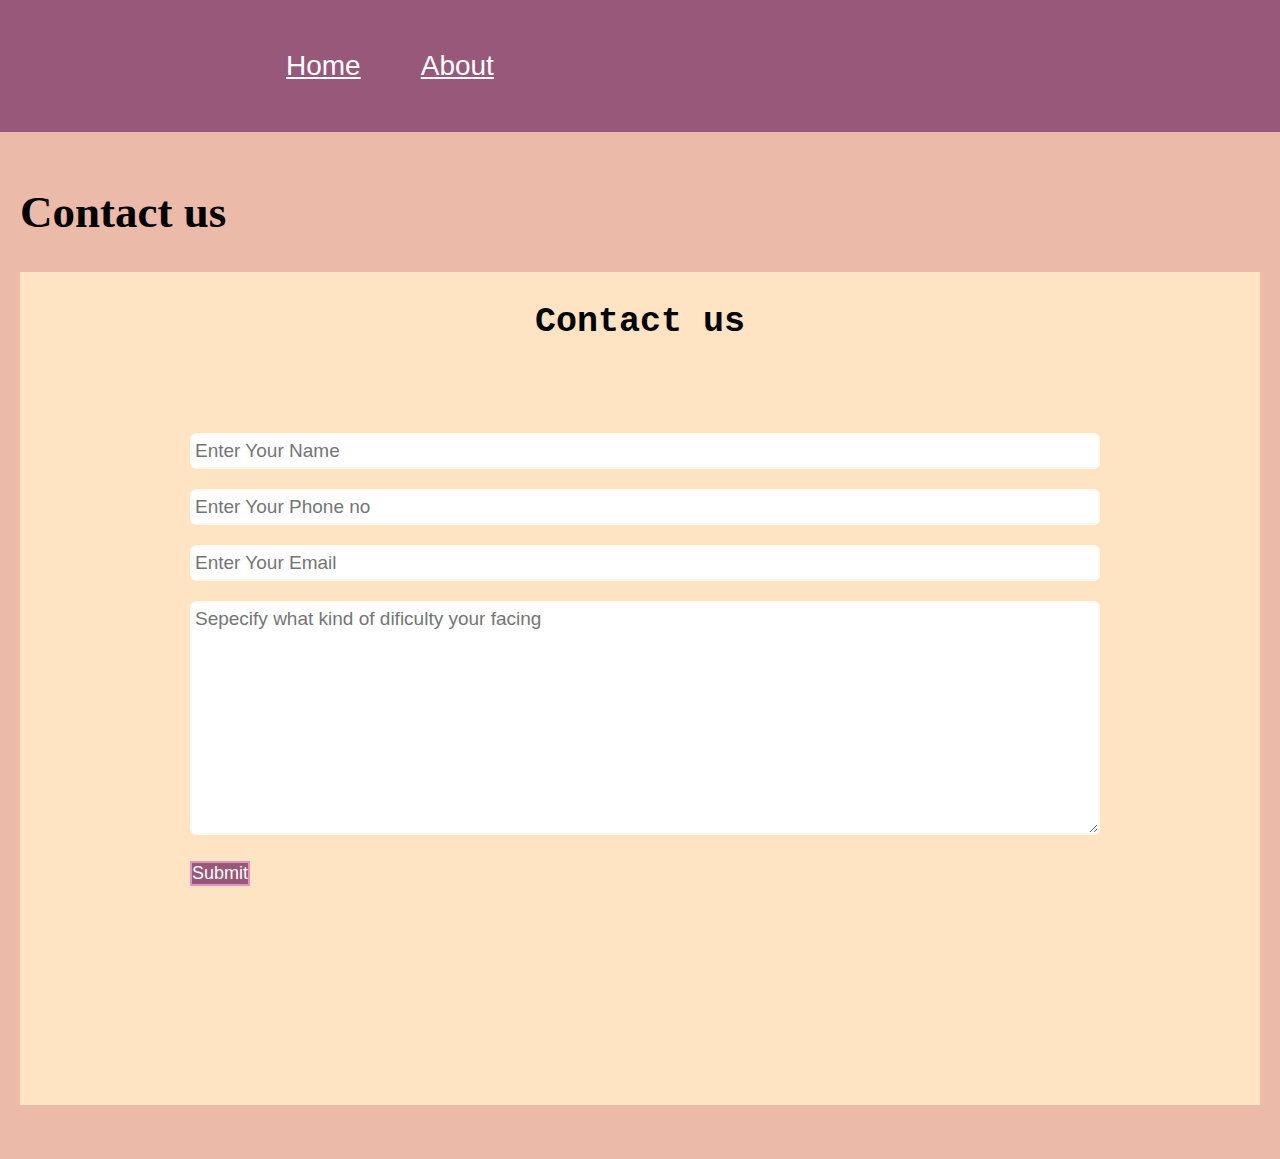
==== contact.html @ e4efd4dd "Add files via upload" ====
<!DOCTYPE html>
<html lang="en">
<head>
    <meta charset="UTF-8">
    <meta name="viewport" content="width=device-width, initial-scale=1.0">
    <title>Document</title>
    <link rel="stylesheet" href="style.css">
</head>
<body>
    <nav class="nav-bg">
        <ul class="nav-li">
            <li><a href="index.html">Home</a></li>
            <li><a href="about.html">About</a></li>
            
        </ul>
    </nav>
    <main class="main">
        <section>
            <br>
            <h2>Contact us </h2>
        </section>
        <section>
            <br>
            <section class="contact">
                <h2 class="text-center">Contact us</h2>
                <div class="form">
                    <input class = "form-input" type="text" name = "name" id = "name" placeholder="Enter Your Name">
                    <input class = "form-input" type="text" name = "phone" id = "phone" placeholder="Enter Your Phone no">
                    <input class = "form-input" type="email" name = "email" id = "email" placeholder="Enter Your Email">
                    <textarea class = "form-input"name="text" id="text" cols="30" rows="10" placeholder="Sepecify what kind of dificulty your facing"></textarea>
                    <button class="bttn">Submit</button>
                </div>
            </section>
    </section><br>
    
</main>
</body>
</html>
---- style.css ----
*{
    margin: 0;
    padding: 0;
}

.nav-bg{
    display: flex;
    justify-content: center;
    align-items: center;
    position: sticky;
    top:0;
    cursor: pointer;
    background-color: rgb(152, 88, 122);
}



.nav-li{
   width: 60%;
   color: white;
   display: flex;
   align-items: center;
   background-color: rgb(152, 88, 122);
}

.nav-li li{
    list-style: none;
    padding: 20px 30px;
    font-size: 28px;
    text-decoration: none;
    font-family:'Gill Sans', 'Gill Sans MT', Calibri, 'Trebuchet MS', sans-serif ;
}

.nav-li li a[href="about.html"]{
    color:white;
   
    
}

.nav-li li a[href="contact.html"]{
    color:white;
   
}

.nav-li li a[href="index.html"]{
    color:white;
   
}

body{
    
    background-color: rgb(236, 186, 169);
    
}
.main{
    padding: 20px;
    background-color: rgb(236, 186, 169);
    font-size: 30px;
    
}
.main p{
 font-size: 30px;
}

.contact{
    background-color:bisque;
    height: 833px;
}

.text-center{
    padding-top: 20px;
    text-align: center;
    padding: 30px;
    font-family: 'Courier New', Courier, monospace;
    font-size:35px;
}

.form{
    max-width:900px;
    margin: 26px auto;
}

.form-input{
    margin: 10px 0;
    padding: 5px 3px;
    width:100%;
    font-size: 19px;
    color:rgb(178, 198, 140);
    border: 2px solid floralwhite;
    text-decoration: none;
    border-radius: 6px;
    background-color: white;
    font-family:Verdana, Geneva, Tahoma, sans-serif;

}


img{
   padding: 50px;
   align-items:center;
   justify-content: center;
   display: flex;

}

h3{
    font-size: 34px;
    font-family: 'Lucida Sans', 'Lucida Sans Regular', 'Lucida Grande', 'Lucida Sans Unicode', Geneva, Verdana, sans-serif;
}

h1{
    color:white;
   
}

.button{
    background-color: white; 
    color:rgb(152, 88, 122); 
    text-decoration: none;
}


.bttn{
    background-color: rgb(152, 88, 122);
    color: white;
    font-size: 18px;
        border: 2px solid rgb(230, 147, 188);
    }


.video{
    opacity: 75%;
}
.abt{
    display: flex;
    align-items: center;
    text-align: center;
    flex-direction: column;
}
.vid{
    font-size: 28px;
}
.vidSec .vidList{
    display: flex;
    flex-wrap: wrap;
    gap: 100px;
    align-items:center;
    justify-content: center;
}

.vidSec .vidList .vidItem{
    display: flex;
    align-items: center;
    text-align: center;
    flex-direction: column;
    justify-content: space-between;
    width: calc(100%/3 - 110px);
}

.fa-instagram{
    font-size: 40px;
    color:rgb(194, 52, 140);
 }
 .fa-facebook{
     font-size: 40px;
     color:rgb(70, 70, 167);
  }
 
 .fa-youtube{
    font-size: 40px;
    color: red;
 }
 
 .icons{
    display: flex;
    align-items: center;
    text-align: center;
    display: flex;
    flex-wrap: wrap;
    gap: 12px;
    justify-content: center;
   
}

.form{
    padding: 25px;
   
}



ul{
  padding:30px;
}

ul li{
    list-style: square;
}
footer p{

    font-size: 30px;
}

footer{
    padding: 20px;
    font-size: 26px;
    color: white;
    background-color: rgb(152, 88, 122);
    align-items: center;
    justify-content: center;
}

@media (max-width: 768px) {
    .nav-li {
        flex-direction: column;
        align-items: center;
    }

    .nav-li li {
        padding: 10px 0;
    }

    h1 {
        font-size: 1.5rem;
    }

    h3 {
        font-size: 1.1rem;
    }

    p {
        font-size: 0.9rem;
    }

    img {
        width: 100%;
        height: auto;
        
    }
}

@media (max-width: 480px) {
    .nav-li a {
        font-size: 16px;
    }

    h1 {
        font-size: 1.2rem;
    }

    h3 {
        font-size: 1rem;
    }

    p {
        font-size: 0.8rem;
    }
    .vidSec .vidList {
        flex-direction: column; 
        align-items: center;
        gap: 15px; 
    }
    .vidSec .vidList .vidItem {
        width: 100%; 
        max-width: 100%;
        max-width: 100%;
    }
    .nav-bg {
        flex-direction: column; 
    }

    .nav-li {
        flex-direction: column;
        width: 100%;
        align-items: center;
    }

    .nav-li li {
        padding: 10px 0; 
        font-size: 16px; 
        text-align: center;
    }
    footer {
        text-align: center;
        font-size: 16px; 
        padding: 15px;
    }
   
}
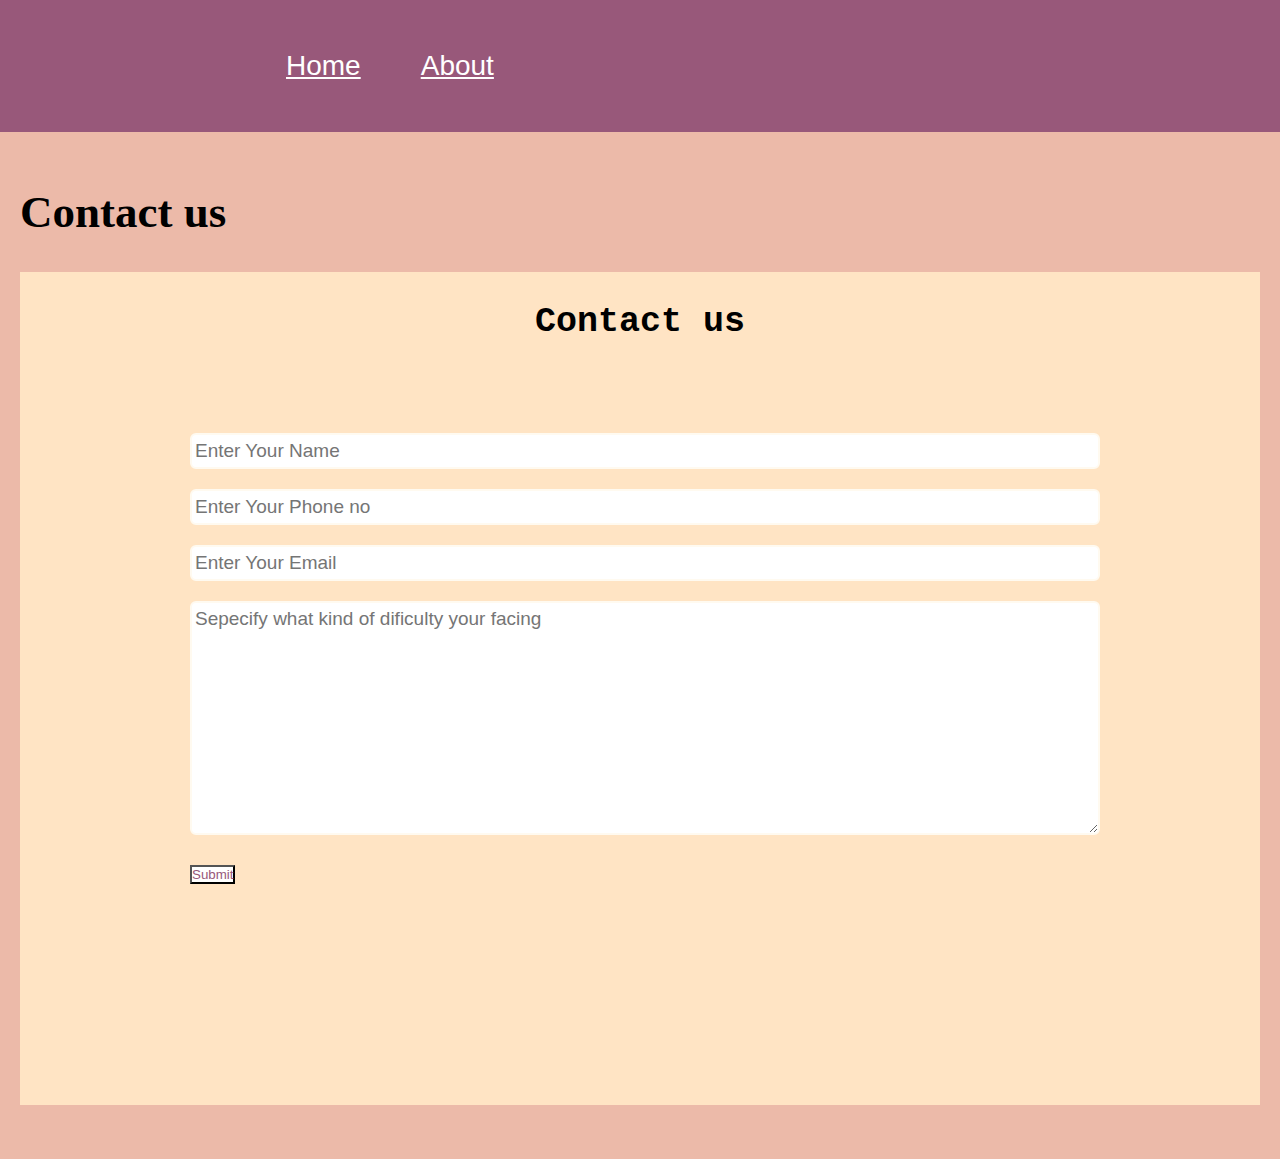
==== commit 1214444b: "Update contact.html" ====
--- a/contact.html
+++ b/contact.html
@@ -28,11 +28,11 @@
                     <input class = "form-input" type="text" name = "phone" id = "phone" placeholder="Enter Your Phone no">
                     <input class = "form-input" type="email" name = "email" id = "email" placeholder="Enter Your Email">
                     <textarea class = "form-input"name="text" id="text" cols="30" rows="10" placeholder="Sepecify what kind of dificulty your facing"></textarea>
-                    <button class="bttn">Submit</button>
+                    <button class="button">Submit</button>
                 </div>
             </section>
     </section><br>
     
 </main>
 </body>
-</html>+</html>
--- a/style.css
+++ b/style.css
@@ -12,8 +12,6 @@
     cursor: pointer;
     background-color: rgb(152, 88, 122);
 }
-
-
 
 .nav-li{
    width: 60%;
@@ -118,14 +116,6 @@
     color:rgb(152, 88, 122); 
     text-decoration: none;
 }
-
-
-.bttn{
-    background-color: rgb(152, 88, 122);
-    color: white;
-    font-size: 18px;
-        border: 2px solid rgb(230, 147, 188);
-    }
 
 
 .video{
@@ -286,4 +276,4 @@
         padding: 15px;
     }
    
-}+}
